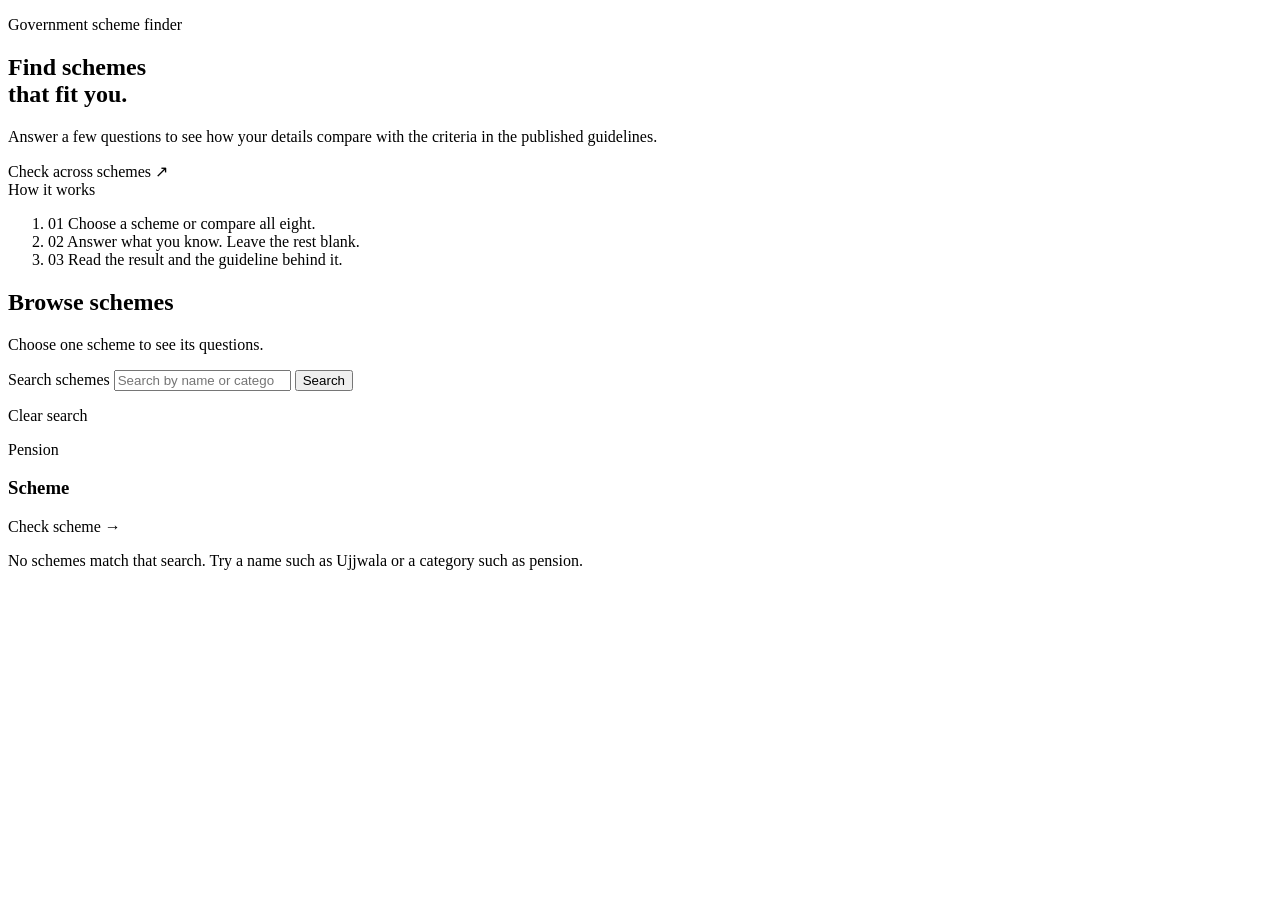
==== src/main/resources/templates/index.html @ 432a099e "Build GovAssist Java curriculum project" ====
<!doctype html>
<html lang="en" xmlns:th="http://www.thymeleaf.org">
<head th:replace="~{frame :: head('Scheme finder')}"></head>
<body>
<header th:replace="~{frame :: header}"></header>
<main id="main">
  <section class="hero">
    <div class="shell hero-inner">
      <div class="hero-copy">
        <p class="kicker">Government scheme finder</p>
        <h1>Find schemes<br>that fit you.</h1>
        <p>Answer a few questions to see how your details compare with the criteria in the published guidelines.</p>
        <a class="button hero-button" th:href="@{/check/all}">Check across schemes <span aria-hidden="true">↗</span></a>
      </div>
      <div class="hero-aside">
        <span class="hero-aside-label">How it works</span>
        <ol>
          <li><span>01</span> Choose a scheme or compare all eight.</li>
          <li><span>02</span> Answer what you know. Leave the rest blank.</li>
          <li><span>03</span> Read the result and the guideline behind it.</li>
        </ol>
      </div>
    </div>
  </section>
  <section id="schemes" class="shell catalogue">
    <div class="section-heading">
      <div><h2>Browse schemes</h2><p>Choose one scheme to see its questions.</p></div>
      <form th:action="@{/}" class="search-form" role="search">
        <label for="q" class="sr-only">Search schemes</label>
        <input id="q" name="q" type="search" maxlength="100" th:value="${query}" placeholder="Search by name or category">
        <button class="button outline">Search</button>
      </form>
    </div>
    <p th:if="${!query.isEmpty()}" class="search-summary">
      <span th:text="${schemes.size() + ' results for “' + query + '”'}"></span>
      <a th:href="@{/#schemes}">Clear search</a>
    </p>
    <div class="scheme-list">
      <article th:each="scheme : ${schemes}" class="scheme-row">
        <span class="category" th:text="${scheme.category()}">Pension</span>
        <div><h3><a th:href="@{/check/{slug}(slug=${scheme.slug()})}" th:text="${scheme.title()}">Scheme</a></h3>
          <p th:text="${scheme.summary()}"></p></div>
        <a class="row-link" th:href="@{/check/{slug}(slug=${scheme.slug()})}" th:aria-label="${'Check ' + scheme.title()}">Check scheme <span aria-hidden="true">→</span></a>
      </article>
    </div>
    <p th:if="${schemes.isEmpty()}" class="notice">No schemes match that search. Try a name such as Ujjwala or a category such as pension.</p>
  </section>
</main>
<footer th:replace="~{frame :: footer}"></footer>
</body>
</html>
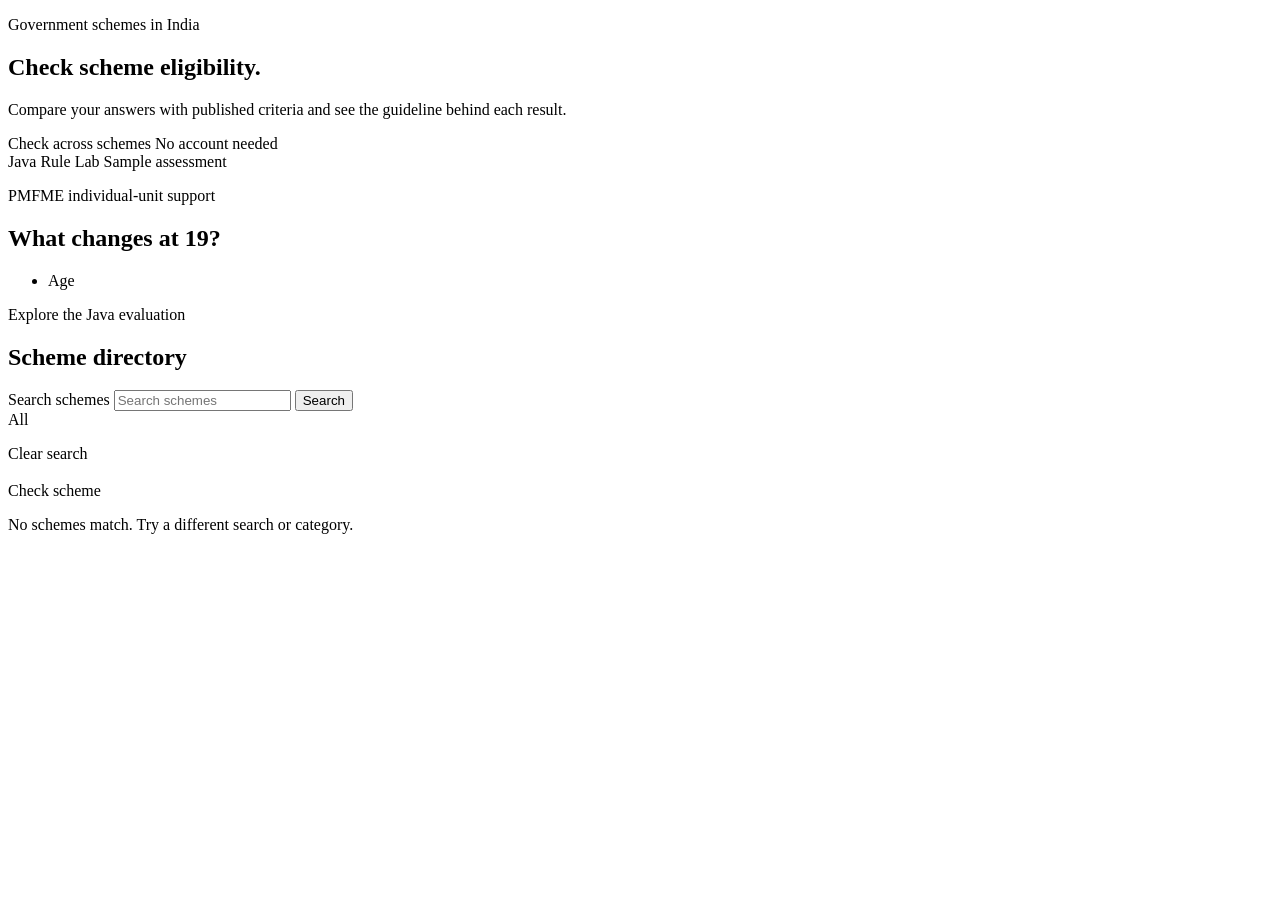
==== commit 86fce962: "Redesign GovAssist Java and add server-rendered Rule Lab" ====
--- a/src/main/resources/templates/index.html
+++ b/src/main/resources/templates/index.html
@@ -4,46 +4,70 @@
 <body>
 <header th:replace="~{frame :: header}"></header>
 <main id="main">
-  <section class="hero">
-    <div class="shell hero-inner">
-      <div class="hero-copy">
-        <p class="kicker">Government scheme finder</p>
-        <h1>Find schemes<br>that fit you.</h1>
-        <p>Answer a few questions to see how your details compare with the criteria in the published guidelines.</p>
-        <a class="button hero-button" th:href="@{/check/all}">Check across schemes <span aria-hidden="true">↗</span></a>
-      </div>
-      <div class="hero-aside">
-        <span class="hero-aside-label">How it works</span>
-        <ol>
-          <li><span>01</span> Choose a scheme or compare all eight.</li>
-          <li><span>02</span> Answer what you know. Leave the rest blank.</li>
-          <li><span>03</span> Read the result and the guideline behind it.</li>
-        </ol>
+  <section class="shell home-intro">
+    <div class="intro-copy">
+      <p class="kicker">Government schemes in India</p>
+      <h1>Check scheme eligibility.</h1>
+      <p>Compare your answers with published criteria and see the guideline behind each result.</p>
+      <div class="intro-actions">
+        <a class="button primary" th:href="@{/check/all}">Check across schemes</a>
+        <span th:unless="${signedIn}">No account needed</span>
       </div>
     </div>
+    <aside class="result-specimen" aria-labelledby="specimen-title">
+      <header class="specimen-head">
+        <span class="specimen-label">Java Rule Lab</span>
+        <span class="specimen-version">Sample assessment</span>
+      </header>
+      <div class="specimen-body">
+        <p class="specimen-scheme">PMFME individual-unit support</p>
+        <h2 id="specimen-title">What changes at 19?</h2>
+        <ul class="specimen-results">
+          <li th:each="example : ${examples}">
+            <a th:href="@{/lab(age=${example.age()})}">
+              <span>Age <strong th:text="${example.age()}"></strong></span>
+              <span class="status" th:classappend="${example.result().verdict().style()}" th:text="${example.result().verdict().label()}"></span>
+            </a>
+          </li>
+        </ul>
+        <a class="specimen-link" th:href="@{/lab}">Explore the Java evaluation</a>
+      </div>
+    </aside>
   </section>
-  <section id="schemes" class="shell catalogue">
-    <div class="section-heading">
-      <div><h2>Browse schemes</h2><p>Choose one scheme to see its questions.</p></div>
-      <form th:action="@{/}" class="search-form" role="search">
-        <label for="q" class="sr-only">Search schemes</label>
-        <input id="q" name="q" type="search" maxlength="100" th:value="${query}" placeholder="Search by name or category">
-        <button class="button outline">Search</button>
-      </form>
+  <section id="schemes" class="catalogue">
+    <div class="shell">
+      <div class="section-heading">
+        <div><h2>Scheme directory</h2><p th:text="${schemeCount + ' schemes with published criteria'}"></p></div>
+        <form th:action="@{/#schemes}" class="search-form" role="search">
+          <label for="q" class="sr-only">Search schemes</label>
+          <input type="hidden" name="category" th:value="${selectedCategory}">
+          <input id="q" name="q" type="search" maxlength="100" th:value="${query}" placeholder="Search schemes">
+          <button class="button outline">Search</button>
+        </form>
+      </div>
+      <nav class="category-filters" aria-label="Scheme categories">
+        <a th:href="@{/(q=${query})} + '#schemes'" th:aria-current="${selectedCategory.isEmpty() ? 'true' : null}">
+          All <span th:text="${schemeCount}"></span>
+        </a>
+        <a th:each="category : ${categories}" th:href="@{/(category=${category.name()},q=${query})} + '#schemes'"
+           th:aria-current="${selectedCategory == category.name() ? 'true' : null}">
+          <span th:text="${category.name()}"></span><span th:text="${category.count()}"></span>
+        </a>
+      </nav>
+      <div th:if="${!query.isEmpty()}" class="search-summary">
+        <p th:text="${schemes.size() + (schemes.size() == 1 ? ' result for “' : ' results for “') + query + '”'}"></p>
+        <a th:href="@{/(category=${selectedCategory})} + '#schemes'">Clear search</a>
+      </div>
+      <div class="scheme-list">
+        <article th:each="scheme : ${schemes}" class="scheme-row">
+          <span class="category" th:text="${scheme.category()}"></span>
+          <h3><a th:href="@{/check/{slug}(slug=${scheme.slug()})}" th:text="${scheme.title()}"></a></h3>
+          <p th:text="${scheme.summary()}"></p>
+          <a class="row-link" th:href="@{/check/{slug}(slug=${scheme.slug()})}" th:aria-label="${'Check ' + scheme.title()}">Check scheme</a>
+        </article>
+      </div>
+      <p th:if="${schemes.isEmpty()}" class="notice">No schemes match. Try a different search or category.</p>
     </div>
-    <p th:if="${!query.isEmpty()}" class="search-summary">
-      <span th:text="${schemes.size() + ' results for “' + query + '”'}"></span>
-      <a th:href="@{/#schemes}">Clear search</a>
-    </p>
-    <div class="scheme-list">
-      <article th:each="scheme : ${schemes}" class="scheme-row">
-        <span class="category" th:text="${scheme.category()}">Pension</span>
-        <div><h3><a th:href="@{/check/{slug}(slug=${scheme.slug()})}" th:text="${scheme.title()}">Scheme</a></h3>
-          <p th:text="${scheme.summary()}"></p></div>
-        <a class="row-link" th:href="@{/check/{slug}(slug=${scheme.slug()})}" th:aria-label="${'Check ' + scheme.title()}">Check scheme <span aria-hidden="true">→</span></a>
-      </article>
-    </div>
-    <p th:if="${schemes.isEmpty()}" class="notice">No schemes match that search. Try a name such as Ujjwala or a category such as pension.</p>
   </section>
 </main>
 <footer th:replace="~{frame :: footer}"></footer>
